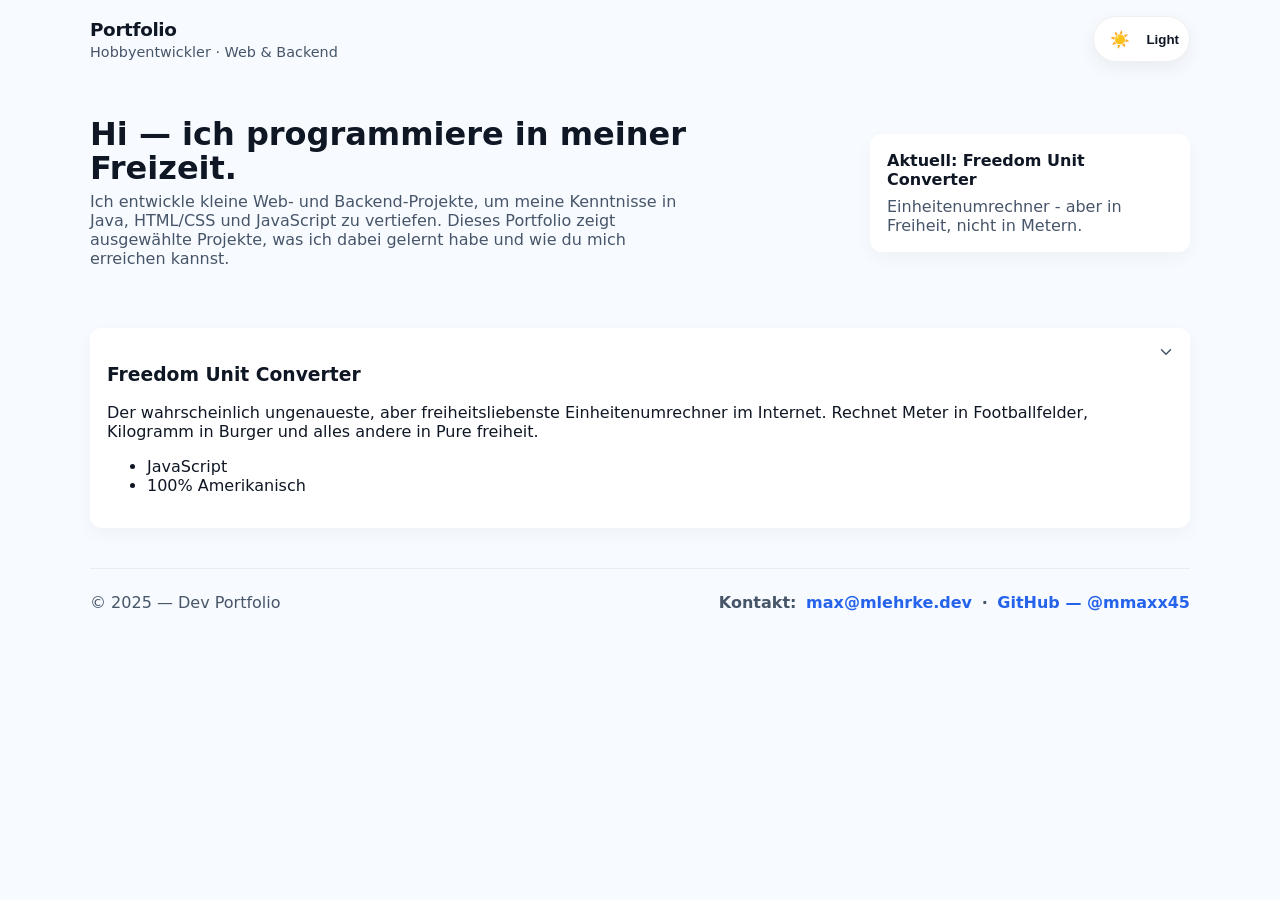
==== index.html @ 039f7721 "remove unnecessary github button" ====
<!DOCTYPE html>
<!--[if lt IE 7]>      <html class="no-js lt-ie9 lt-ie8 lt-ie7"> <![endif]-->
<!--[if IE 7]>         <html class="no-js lt-ie9 lt-ie8"> <![endif]-->
<!--[if IE 8]>         <html class="no-js lt-ie9"> <![endif]-->
<!--[if gt IE 8]>      <html class="no-js"> <![endif]-->
<html lang="de">
    <head>
        <meta charset="utf-8">
        <meta http-equiv="X-UA-Compatible" content="IE=edge">
    <title>Portfolio — Hobbyentwickler</title>
    <meta name="description" content="Ausgewählte Lernprojekte und Skills — kleines Portfolio eines Hobbyentwicklers.">
        <meta name="viewport" content="width=device-width, initial-scale=1">
        <link rel="stylesheet" href="assets/css/styles.css">
    </head>
    <body>
        <!--[if lt IE 7]>
            <p class="browsehappy">You are using an <strong>outdated</strong> browser. Please <a href="#">upgrade your browser</a> to improve your experience.</p>
        <![endif]-->
        
        <header class="site-header container">
            <div>
                <h1 class="logo">Portfolio</h1>
                <div class="tagline">Hobbyentwickler · Web & Backend</div>
            </div>
            <div>
                <button id="theme-toggle" class="theme-toggle" aria-pressed="false" aria-label="Toggle Dark Mode">
                    <span class="icon" id="theme-icon">☀️</span>
                    <span id="theme-text">Light</span>
                </button>
            </div>
        </header>

        <main class="container">
            <section class="hero">
                <div class="hero-left">
                    <h2>Hi — ich programmiere in meiner Freizeit.</h2>
                    <p>Ich entwickle kleine Web- und Backend-Projekte, um meine Kenntnisse in Java, HTML/CSS und JavaScript zu vertiefen. Dieses Portfolio zeigt ausgewählte Projekte, was ich dabei gelernt habe und wie du mich erreichen kannst.</p>
                </div>
                <div style="width:320px">
                    <div class="card">
                        <strong>Aktuell: Freedom Unit Converter</strong>
                        <p style="margin:.5rem 0 0 0; color:var(--muted)">Einheitenumrechner - aber in Freiheit, nicht in Metern.</p>
                    </div>
                </div>
            </section>

            <section class="grid" id="projects">
                <article class="card">
                    <div class="card-main" role="button" tabindex="0" aria-expanded="false" aria-controls="details-project-csv">
                        <h3>Freedom Unit Converter</h3>
                        <p>Der wahrscheinlich ungenaueste, aber freiheitsliebenste Einheitenumrechner im Internet. Rechnet Meter in Footballfelder, Kilogramm in Burger und alles andere in Pure freiheit.</p>
                        <ul class="meta"><li>JavaScript</li><li>100% Amerikanisch</li></ul>
                        <span class="chevron" aria-hidden="true">
                            <svg width="18" height="18" viewBox="0 0 24 24" fill="none" xmlns="http://www.w3.org/2000/svg">
                                <path d="M6 9l6 6 6-6" stroke="currentColor" stroke-width="2" stroke-linecap="round" stroke-linejoin="round"></path>
                            </svg>
                        </span>
                    </div>
                    <div class="card-extra" id="details-project-csv" aria-hidden="true">
                        <p>Weil metrisch langweilig ist. Der Freedom Unit Converter erlaubt dir, echte Maßeinheiten wie M1 Abrams, American Eagles oder Bierdosen zu verwenden. Einfach umrechnen und wissen, wie viele Burger ein M1 Abrams wiegt.</p>
                        <p><a href="freedom/" class="btn">Zum Freedom Unit Converter</a></p>
                    </div>
                </article>
            </section>
        </main>

        <footer class="site-footer container">
            <div>© 2025 — Dev Portfolio</div>
            <div class="contact">Kontakt: <a href="mailto:max@mlehrke.dev">max@mlehrke.dev</a> · <a href="https://github.com/mmaxx45">GitHub — @mmaxx45</a></div>
        </footer>

        <script src="assets/js/script.js" defer></script>
    </body>
</html>
---- assets/css/styles.css ----
/* Modernes, sauberes Styling + Dark mode */
:root{
    --bg:#f7fbff; /* helles Hintergrund-Base */
    /* --bg-alt entfernt/verwendet nicht mehr im Hintergrund */
    --card:#ffffff; --fg:#0f1724; --muted:#475569; --accent:#2563eb;
    --glass: rgba(255,255,255,0.6);
    --border: rgba(0,0,0,0.06);
}
html.dark{
    --bg:#071023;
    --card:#0b1220; --fg:#e6eef8; --muted:#94a3b8; --accent:#60a5fa; --glass: rgba(255,255,255,0.03);
    --border: rgba(255,255,255,0.04);
}

*{box-sizing:border-box}
body{
    margin:0;
    font-family:Inter, ui-sans-serif, system-ui, -apple-system, "Segoe UI", Roboto, "Helvetica Neue", Arial;
    background: var(--bg); /* kein Gradient mehr, nur eine Farbe */
    color:var(--fg); -webkit-font-smoothing:antialiased;
    transition:background .25s ease,color .25s ease;
}

.container{ width:min(1100px,94%); margin:0 auto; }

.site-header{ padding:1rem 0; display:flex; align-items:center; justify-content:space-between; }
.logo{ font-weight:700; letter-spacing:-0.02em; margin:0; font-size:1.15rem; }
.tagline{ color:var(--muted); font-size:0.9rem; margin-top:4px; }

/* Toggle als Pill */
.theme-toggle{
    --size:44px;
    display:inline-flex; align-items:center; gap:10px;
    background:var(--card); border:1px solid var(--border); padding:6px 10px; border-radius:999px;
    cursor:pointer; font-weight:600; color:var(--fg); box-shadow:0 6px 18px rgba(2,6,23,0.06);
    transition:all .18s ease;
}
.theme-toggle .icon{
    width:32px; height:32px; display:inline-grid; place-items:center; border-radius:7px;
    background:linear-gradient(180deg,var(--glass), transparent); font-size:16px;
}
.theme-toggle:active{ transform:translateY(1px); }

/* Hero */
.hero{ padding:2.5rem 0; display:flex; gap:2rem; align-items:center; }
.hero-left{ flex:1; }
.hero h2{ margin:0 0 .4rem 0; font-size:2rem; line-height:1.05; }
.hero p{ margin:0; color:var(--muted); max-width:60ch; }

/* Cards */
.grid{ display:grid; grid-template-columns: repeat(auto-fit,minmax(240px,1fr)); gap:1rem; margin-top:1.25rem; align-items: start; }
.card{
    background:var(--card);
    padding:1rem;
    border-radius:12px;
    /* ersetzen/ergänzen: sanfte Transition und besseres Rendering */
    box-shadow:0 6px 18px rgba(2,6,23,0.04);
    color:var(--fg);
    transition: transform .18s cubic-bezier(.2,.8,.2,1), box-shadow .18s ease, border-color .18s ease;
    will-change: transform;
    border: 1px solid transparent; /* Basis für farbige Umrandung beim Hover */
}

/* Ensure hidden details can't overflow */
.card{ overflow: hidden; position: relative; }

.card-main{ cursor: pointer; }
.card-main:focus{ outline: none; }
.card-main:focus-visible{ outline: 3px solid rgba(37,99,235,0.12); outline-offset: 4px; }


.card-extra{
    max-height: 0;
    overflow: hidden;
    transition: max-height .28s ease, padding .2s ease;
    padding: 0 0 0 0;
    color: var(--muted);
}
.card.is-open .card-extra{
    padding-top: .6rem;
    max-height: 420px; /* large enough for typical content */
}

/* GitHub icon link inside cards */
.github-link{ color:var(--muted); display:inline-flex; align-items:center; }
.github-link svg{ display:block; color:var(--muted); fill:currentColor; }
.github-link:hover svg{ color:var(--accent); }
/* Improve contrast for GitHub icon in dark mode */
html.dark .github-link svg{ color: var(--fg); }

/* Chevron in top-right of card */
.chevron{
    position: absolute; right:14px; top:14px; color:var(--muted);
    display:inline-grid; place-items:center; pointer-events:none; transition: transform .22s ease, color .18s ease;
}
.card.is-open .chevron{ transform: rotate(180deg); color:var(--accent); }

.expand-toggle{
    margin-top: .6rem;
    background: transparent;
    border: 1px solid var(--border);
    color: var(--accent);
    padding: .35rem .6rem;
    border-radius: 8px;
    font-weight: 600;
    cursor: pointer;
}
.expand-toggle:focus{ outline: 3px solid rgba(37,99,235,0.12); outline-offset: 3px; }

/* Hover / Focus Effekt für Grid-Karten */
.card:hover,
.card:focus-within {
    transform: translateY(-8px);
    box-shadow: 0 12px 30px rgba(2,6,23,0.12);
    border-color: rgba(37,99,235,0.12); /* dezente Akzentkante */
    cursor: pointer;
}

/* Disable hover/focus animation for cards with .no-hover */
.card.no-hover:hover,
.card.no-hover:focus-within{
    transform: none;
    box-shadow: 0 6px 18px rgba(2,6,23,0.04);
    border-color: transparent;
    cursor: default;
}

/* Aktiv/gedrückt - kleineres "Eindrücken" */
.card:active {
    transform: translateY(-4px) scale(.997);
    box-shadow: 0 8px 20px rgba(2,6,23,0.10);
}

/* Für Tastatur-Accessibility: sichtbare Umrandung (hoher Kontrast) */
.card:focus-visible {
    outline: 3px solid rgba(37,99,235,0.14);
    outline-offset: 4px;
}

/* Links inside cards: no visible ring on mouse click, keep keyboard focus visible */
.card a:focus{ outline: none; }
.card a:focus-visible{ outline: 2px solid rgba(37,99,235,0.12); outline-offset: 3px; }

/* Footer */
.site-footer{ border-top:1px solid var(--border); padding:1.5rem 0; margin-top:2.5rem; color:var(--muted); display:flex; justify-content:space-between; align-items:center; gap:1rem; flex-wrap:wrap; }
.contact{ display:flex; gap:.6rem; align-items:center; font-weight:600; }
.contact a{ color:var(--accent); text-decoration:none; background:transparent; }
.contact a:hover{ text-decoration:underline; }

@media (max-width:640px){
    .hero{ flex-direction:column; text-align:center; }
    .site-header{ flex-direction:column; gap:.6rem; align-items:flex-start; }
    .site-header .container{display:flex; flex-direction:column; gap:.6rem}
    .site-footer{ flex-direction:column; align-items:flex-start; }
}
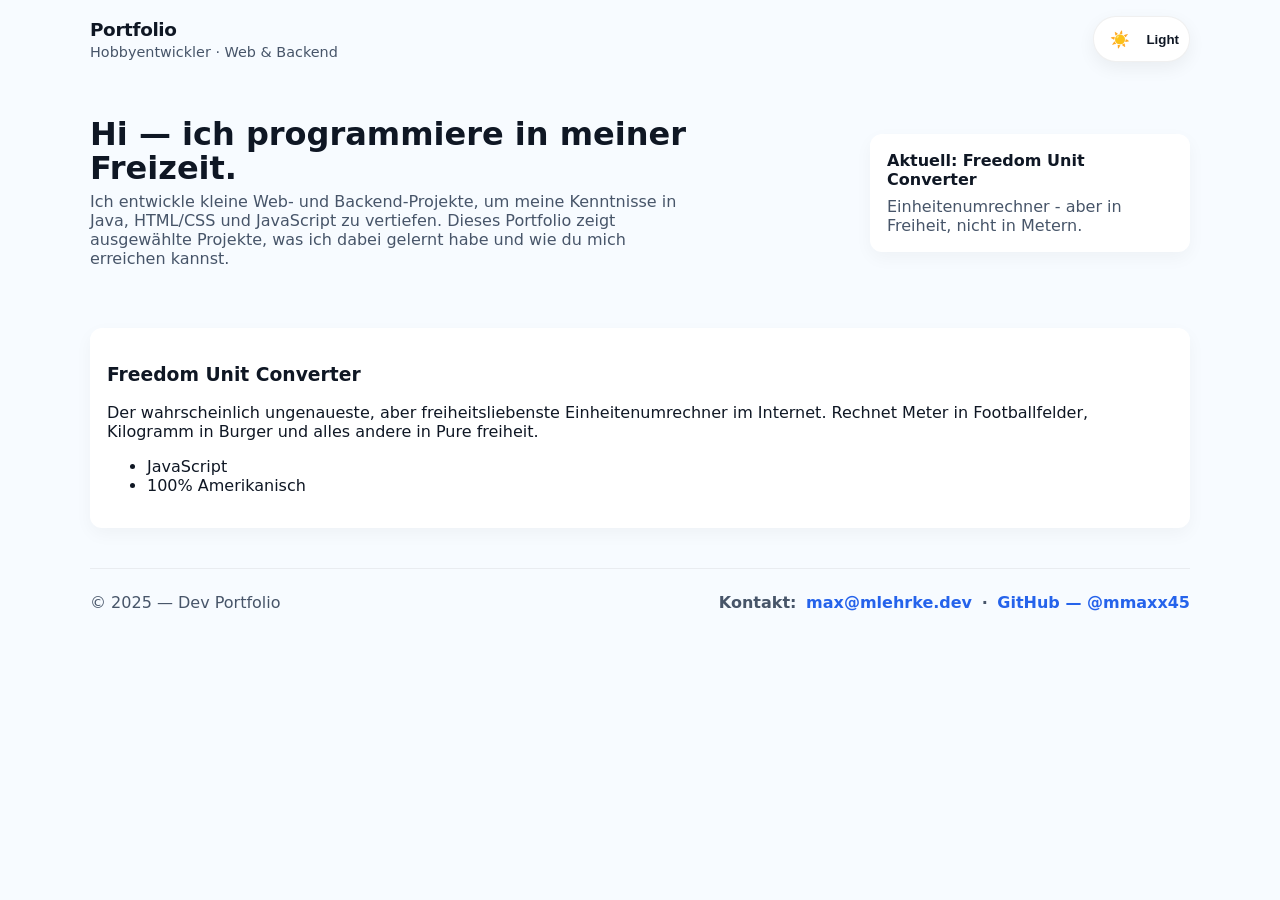
==== commit 4a22746d: "remove unnecessary chevron icon from Freedom Unit Converter card" ====
--- a/index.html
+++ b/index.html
@@ -50,11 +50,6 @@
                         <h3>Freedom Unit Converter</h3>
                         <p>Der wahrscheinlich ungenaueste, aber freiheitsliebenste Einheitenumrechner im Internet. Rechnet Meter in Footballfelder, Kilogramm in Burger und alles andere in Pure freiheit.</p>
                         <ul class="meta"><li>JavaScript</li><li>100% Amerikanisch</li></ul>
-                        <span class="chevron" aria-hidden="true">
-                            <svg width="18" height="18" viewBox="0 0 24 24" fill="none" xmlns="http://www.w3.org/2000/svg">
-                                <path d="M6 9l6 6 6-6" stroke="currentColor" stroke-width="2" stroke-linecap="round" stroke-linejoin="round"></path>
-                            </svg>
-                        </span>
                     </div>
                     <div class="card-extra" id="details-project-csv" aria-hidden="true">
                         <p>Weil metrisch langweilig ist. Der Freedom Unit Converter erlaubt dir, echte Maßeinheiten wie M1 Abrams, American Eagles oder Bierdosen zu verwenden. Einfach umrechnen und wissen, wie viele Burger ein M1 Abrams wiegt.</p>
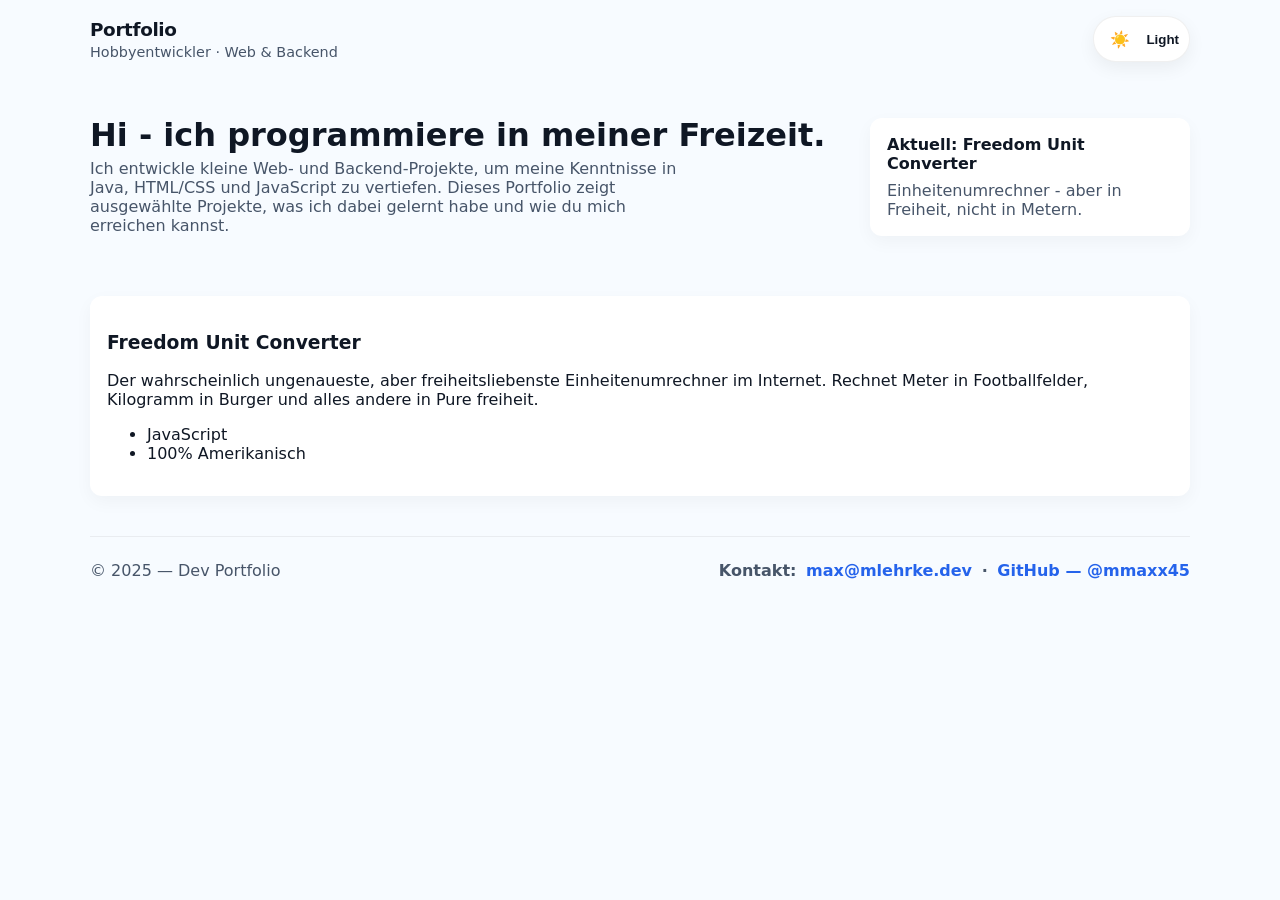
==== commit 070e4f9e: "change some text" ====
--- a/index.html
+++ b/index.html
@@ -33,7 +33,7 @@
         <main class="container">
             <section class="hero">
                 <div class="hero-left">
-                    <h2>Hi — ich programmiere in meiner Freizeit.</h2>
+                    <h2>Hi - ich programmiere in meiner Freizeit.</h2>
                     <p>Ich entwickle kleine Web- und Backend-Projekte, um meine Kenntnisse in Java, HTML/CSS und JavaScript zu vertiefen. Dieses Portfolio zeigt ausgewählte Projekte, was ich dabei gelernt habe und wie du mich erreichen kannst.</p>
                 </div>
                 <div style="width:320px">
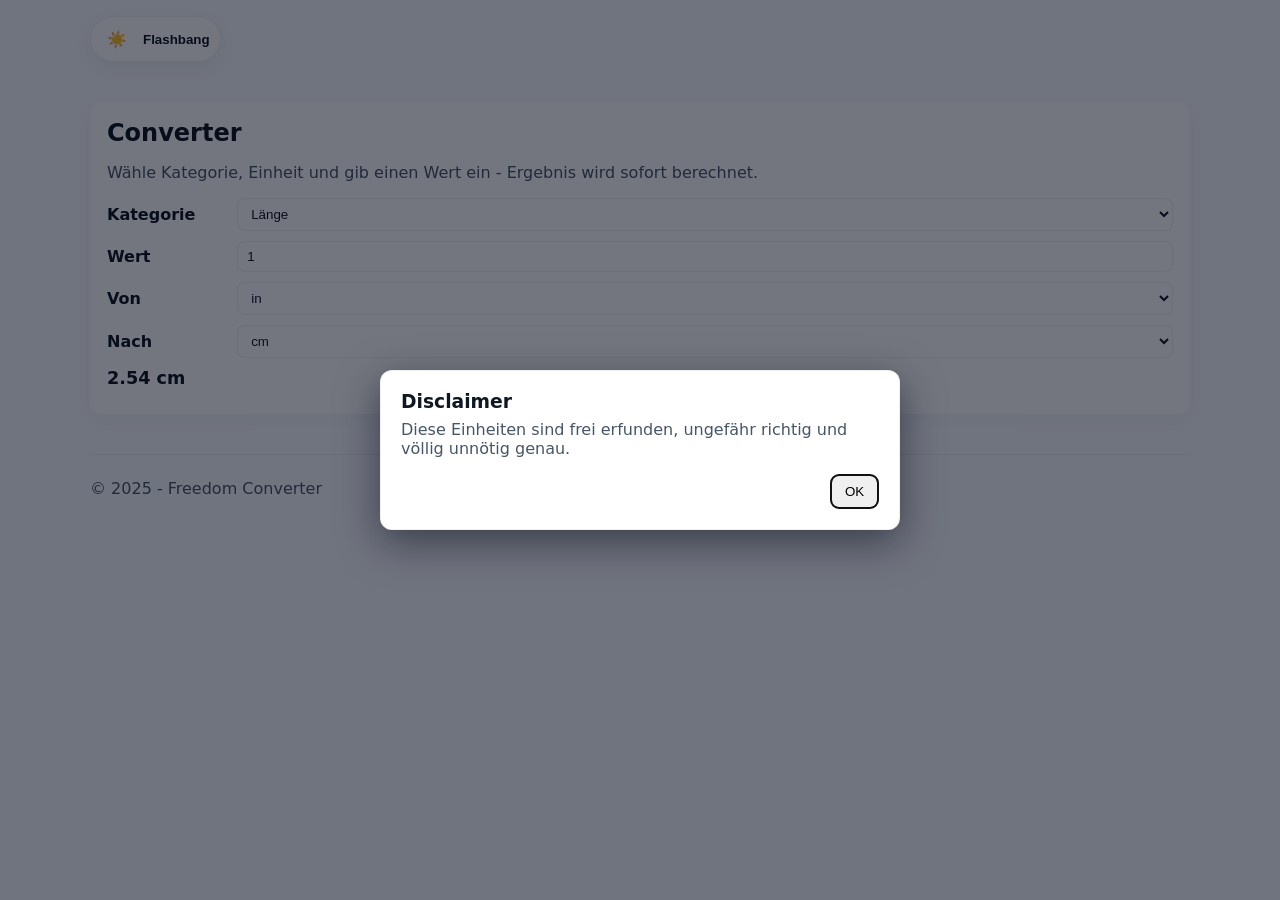
==== commit be1b9570: "add cleanup environment" ====
--- a/index.html
+++ b/index.html
@@ -1,69 +1,73 @@
-<!DOCTYPE html>
-<!--[if lt IE 7]>      <html class="no-js lt-ie9 lt-ie8 lt-ie7"> <![endif]-->
-<!--[if IE 7]>         <html class="no-js lt-ie9 lt-ie8"> <![endif]-->
-<!--[if IE 8]>         <html class="no-js lt-ie9"> <![endif]-->
-<!--[if gt IE 8]>      <html class="no-js"> <![endif]-->
+<!doctype html>
 <html lang="de">
-    <head>
-        <meta charset="utf-8">
-        <meta http-equiv="X-UA-Compatible" content="IE=edge">
-    <title>Portfolio — Hobbyentwickler</title>
-    <meta name="description" content="Ausgewählte Lernprojekte und Skills — kleines Portfolio eines Hobbyentwicklers.">
-        <meta name="viewport" content="width=device-width, initial-scale=1">
-        <link rel="stylesheet" href="assets/css/styles.css">
-    </head>
-    <body>
-        <!--[if lt IE 7]>
-            <p class="browsehappy">You are using an <strong>outdated</strong> browser. Please <a href="#">upgrade your browser</a> to improve your experience.</p>
-        <![endif]-->
-        
-        <header class="site-header container">
-            <div>
-                <h1 class="logo">Portfolio</h1>
-                <div class="tagline">Hobbyentwickler · Web & Backend</div>
-            </div>
-            <div>
-                <button id="theme-toggle" class="theme-toggle" aria-pressed="false" aria-label="Toggle Dark Mode">
-                    <span class="icon" id="theme-icon">☀️</span>
-                    <span id="theme-text">Light</span>
-                </button>
-            </div>
-        </header>
+  <head>
+    <meta charset="utf-8" />
+    <meta name="viewport" content="width=device-width,initial-scale=1" />
+    <title>Freedom Unit Converter</title>
+    <meta name="description" content="Freedom Unit Converter - Inches, feet, yards, miles, oz, lb, fl oz, cups, gallons, °F etc." />
+    <link rel="stylesheet" href="./assets/css/styles.css">
+    <link rel="stylesheet" href="./assets/css/converter.css">
+  </head>
+<header class="site-header container">
+    <div>
+        <button id="theme-toggle" class="theme-toggle" aria-pressed="false" aria-label="Toggle Dark Mode">
+            <span class="icon" id="theme-icon">☀️</span>
+            <span id="theme-text">Light</span>
+        </button>
+    </div>
+</header>
+  <body>
+    <main class="container">
+      <section class="converter card no-hover">
+        <h2>Converter</h2>
+        <p class="muted">Wähle Kategorie, Einheit und gib einen Wert ein - Ergebnis wird sofort berechnet.</p>
+        <div class="converter-row">
+          <label for="category">Kategorie</label>
+          <select id="category">
+            <option value="length">Länge</option>
+            <option value="mass">Masse</option>
+            <option value="volume">Volumen</option>
+            <option value="temperature">Temperatur</option>
+          </select>
+        </div>
 
-        <main class="container">
-            <section class="hero">
-                <div class="hero-left">
-                    <h2>Hi - ich programmiere in meiner Freizeit.</h2>
-                    <p>Ich entwickle kleine Web- und Backend-Projekte, um meine Kenntnisse in Java, HTML/CSS und JavaScript zu vertiefen. Dieses Portfolio zeigt ausgewählte Projekte, was ich dabei gelernt habe und wie du mich erreichen kannst.</p>
-                </div>
-                <div style="width:320px">
-                    <div class="card">
-                        <strong>Aktuell: Freedom Unit Converter</strong>
-                        <p style="margin:.5rem 0 0 0; color:var(--muted)">Einheitenumrechner - aber in Freiheit, nicht in Metern.</p>
-                    </div>
-                </div>
-            </section>
+        <div class="converter-row">
+          <label for="value">Wert</label>
+          <input id="value" type="number" step="any" value="1" />
+        </div>
 
-            <section class="grid" id="projects">
-                <article class="card">
-                    <div class="card-main" role="button" tabindex="0" aria-expanded="false" aria-controls="details-project-csv">
-                        <h3>Freedom Unit Converter</h3>
-                        <p>Der wahrscheinlich ungenaueste, aber freiheitsliebenste Einheitenumrechner im Internet. Rechnet Meter in Footballfelder, Kilogramm in Burger und alles andere in Pure freiheit.</p>
-                        <ul class="meta"><li>JavaScript</li><li>100% Amerikanisch</li></ul>
-                    </div>
-                    <div class="card-extra" id="details-project-csv" aria-hidden="true">
-                        <p>Weil metrisch langweilig ist. Der Freedom Unit Converter erlaubt dir, echte Maßeinheiten wie M1 Abrams, American Eagles oder Bierdosen zu verwenden. Einfach umrechnen und wissen, wie viele Burger ein M1 Abrams wiegt.</p>
-                        <p><a href="freedom/" class="btn">Zum Freedom Unit Converter</a></p>
-                    </div>
-                </article>
-            </section>
-        </main>
+        <div class="converter-row">
+          <label for="from">Von</label>
+          <select id="from"></select>
+        </div>
 
-        <footer class="site-footer container">
-            <div>© 2025 — Dev Portfolio</div>
-            <div class="contact">Kontakt: <a href="mailto:max@mlehrke.dev">max@mlehrke.dev</a> · <a href="https://github.com/mmaxx45">GitHub — @mmaxx45</a></div>
-        </footer>
+        <div class="converter-row">
+          <label for="to">Nach</label>
+          <select id="to"></select>
+        </div>
 
-        <script src="assets/js/script.js" defer></script>
-    </body>
-</html>+        <div class="converter-row result-row">
+          <div id="result">-</div>
+        </div>
+      </section>
+    </main>
+
+    <footer class="site-footer container">
+      <div>© 2025 - Freedom Converter</div>
+    </footer>
+
+    <!-- Welcome modal -->
+    <div id="welcome-modal" class="modal-overlay" role="dialog" aria-modal="true" aria-labelledby="welcome-title" aria-hidden="true">
+      <div class="modal-content">
+        <h3 id="welcome-title">Disclaimer</h3>
+        <p>Diese Einheiten sind frei erfunden, ungefähr richtig und völlig unnötig genau.</p>
+        <div class="modal-actions">
+          <button id="modal-ok" class="btn">OK</button>
+        </div>
+      </div>
+    </div>
+
+    <script src="./assets/js/script.js" defer></script>
+    <script src="./assets/js/converter.js" defer></script>
+  </body>
+</html>
--- a/assets/css/styles.css
+++ b/assets/css/styles.css
@@ -24,8 +24,6 @@
 .container{ width:min(1100px,94%); margin:0 auto; }
 
 .site-header{ padding:1rem 0; display:flex; align-items:center; justify-content:space-between; }
-.logo{ font-weight:700; letter-spacing:-0.02em; margin:0; font-size:1.15rem; }
-.tagline{ color:var(--muted); font-size:0.9rem; margin-top:4px; }
 
 /* Toggle als Pill */
 .theme-toggle{
--- a/assets/css/converter.css
+++ b/assets/css/converter.css
@@ -0,0 +1,33 @@
+/* Styles for the Freedom Unit Converter */
+.converter{ padding:1rem; margin:1.5rem 0; }
+.converter h2{ margin:0 0 .5rem 0 }
+.converter .muted{ color:var(--muted) }
+.converter-row{ display:flex; gap:.6rem; align-items:center; margin-bottom:.6rem }
+.converter-row label{ min-width:120px; font-weight:600 }
+.converter-row input[type="number"], .converter-row select{ flex:1; padding:.45rem .6rem; border-radius:8px; border:1px solid var(--border); background:var(--card); color:var(--fg) }
+.result-row #result{ font-weight:700; font-size:1.1rem }
+.hamburger-row{ display:none }
+.hamburger-controls{ display:flex; gap:.6rem; align-items:center; margin-top:.4rem }
+.hamburger-controls input{ width:120px }
+.hamburger-controls label{ margin:0 }
+
+.converter-row .cheat-note{ color:var(--muted); font-size:0.9rem }
+
+@media (max-width:640px){
+  .converter-row{ flex-direction:column; align-items:stretch }
+  .converter-row label{ min-width:unset }
+  .hamburger-controls{ flex-direction:column; align-items:stretch }
+}
+
+/* Modal overlay for welcome popup */
+.modal-overlay{
+  position:fixed; inset:0; display:flex; align-items:center; justify-content:center;
+  background: rgba(2,6,23,0.55); z-index:1200; padding:1rem;
+}
+.modal-overlay[aria-hidden="true"]{ display:none; }
+.modal-content{ background:var(--card); color:var(--fg); padding:1.25rem; border-radius:12px; max-width:520px; width:100%; box-shadow:0 12px 40px rgba(2,6,23,0.5); border:1px solid var(--border); }
+.modal-content h3{ margin:0 0 .5rem 0 }
+.modal-content p{ margin:0 0 1rem 0; color:var(--muted) }
+.modal-actions{ display:flex; justify-content:flex-end }
+.modal-actions .btn{ padding:.5rem .8rem; border-radius:8px }
+body.modal-open{ overflow:hidden }
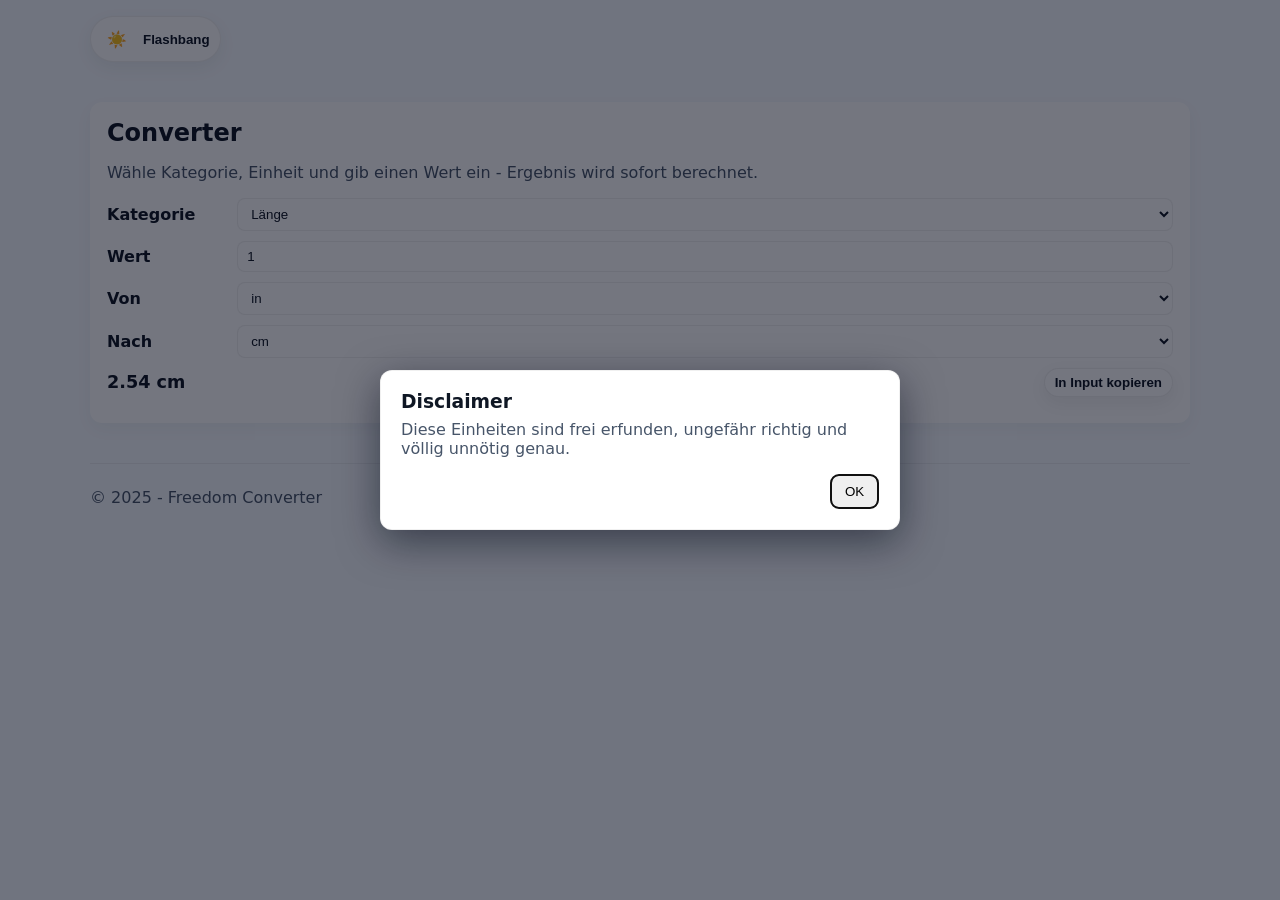
==== commit 01770944: "add copy result to input feature and style adjustments" ====
--- a/index.html
+++ b/index.html
@@ -48,6 +48,9 @@
 
         <div class="converter-row result-row">
           <div id="result">-</div>
+          <div>
+            <button class="input-copy-button" onclick="copyResultToInput()">In Input kopieren</button>
+          </div>
         </div>
       </section>
     </main>
--- a/assets/css/styles.css
+++ b/assets/css/styles.css
@@ -151,3 +151,21 @@
     .site-header .container{display:flex; flex-direction:column; gap:.6rem}
     .site-footer{ flex-direction:column; align-items:flex-start; }
 }
+
+/* Neue Stile für den "In Input kopieren" Button */
+.input-copy-button{
+    margin-left: auto;
+    --size:50px;
+    display:inline-flex;
+    align-items:right;
+    gap:10px;
+    background:var(--card);
+    border:1px solid var(--border);
+    padding:6px 10px;
+    border-radius:999px;
+    cursor:pointer;
+    font-weight:600; 
+    color:var(--fg);
+    box-shadow:0 6px 18px rgba(2,6,23,0.06);
+    transition:all .18s ease;
+}
--- a/assets/css/converter.css
+++ b/assets/css/converter.css
@@ -5,7 +5,9 @@
 .converter-row{ display:flex; gap:.6rem; align-items:center; margin-bottom:.6rem }
 .converter-row label{ min-width:120px; font-weight:600 }
 .converter-row input[type="number"], .converter-row select{ flex:1; padding:.45rem .6rem; border-radius:8px; border:1px solid var(--border); background:var(--card); color:var(--fg) }
-.result-row #result{ font-weight:700; font-size:1.1rem }
+
+.result-row { display:flex; justify-content:space-between; align-items:center; font-size:1.1rem; }
+.result-row > #result{flex-grow: 1; font-weight:700; font-size:1.1rem }
 .hamburger-row{ display:none }
 .hamburger-controls{ display:flex; gap:.6rem; align-items:center; margin-top:.4rem }
 .hamburger-controls input{ width:120px }
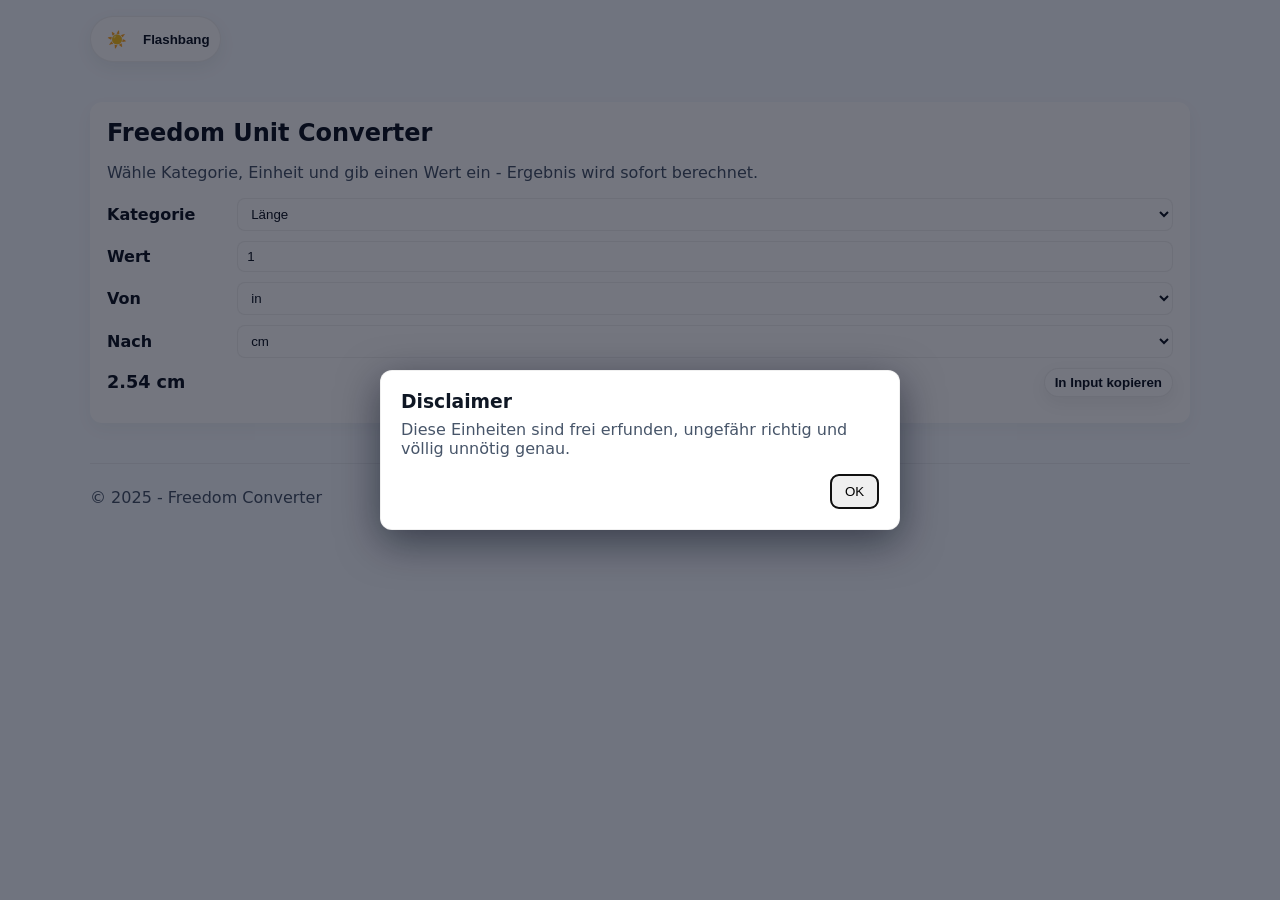
==== commit e6139cde: "update heading" ====
--- a/index.html
+++ b/index.html
@@ -19,7 +19,7 @@
   <body>
     <main class="container">
       <section class="converter card no-hover">
-        <h2>Converter</h2>
+        <h2>Freedom Unit Converter</h2>
         <p class="muted">Wähle Kategorie, Einheit und gib einen Wert ein - Ergebnis wird sofort berechnet.</p>
         <div class="converter-row">
           <label for="category">Kategorie</label>
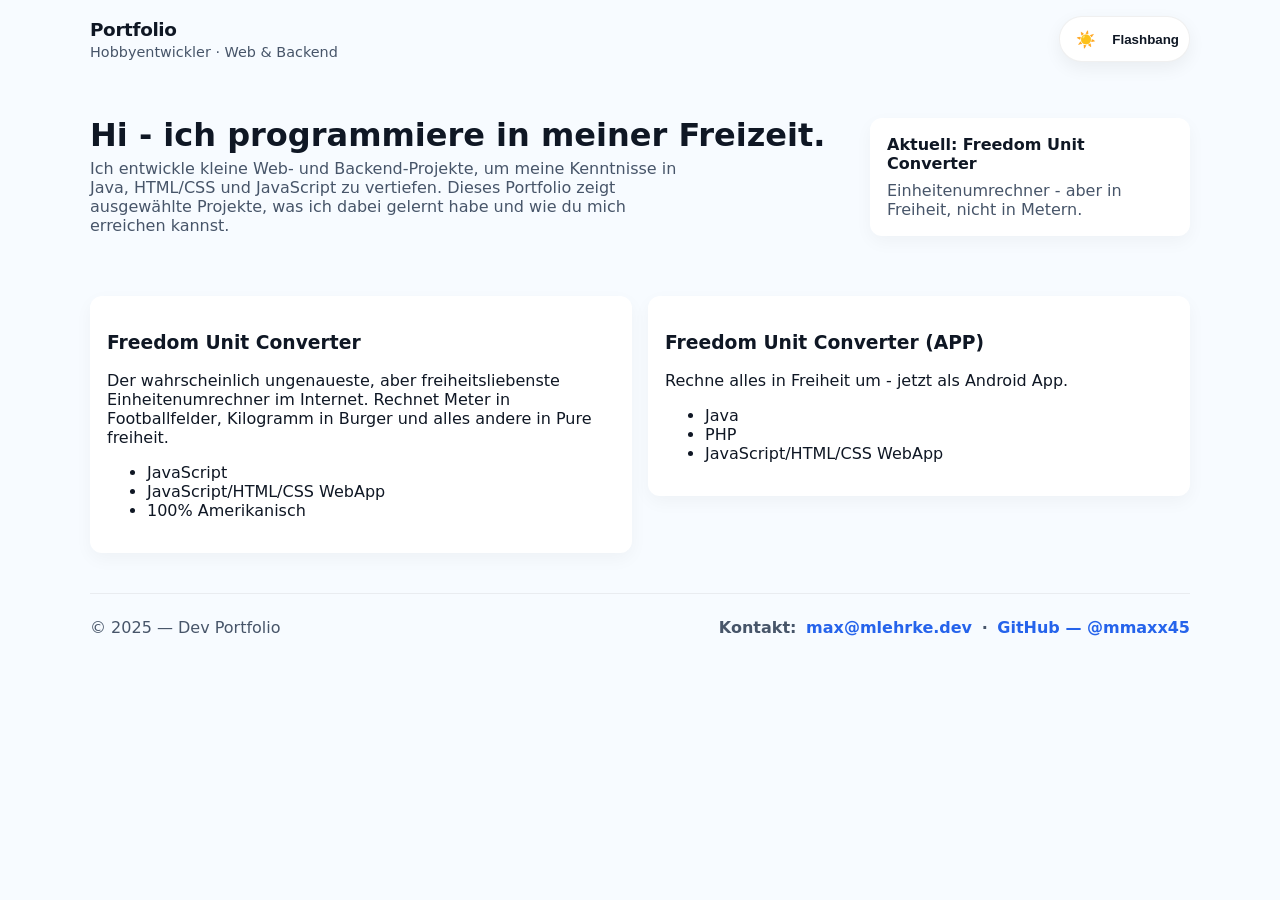
==== commit 1c38ffa0: "Enhance GitHub link styles and add Freedom Unit Converter app details to the portfolio" ====
--- a/index.html
+++ b/index.html
@@ -1,76 +1,102 @@
-<!doctype html>
+<!DOCTYPE html>
+<!--[if lt IE 7]>      <html class="no-js lt-ie9 lt-ie8 lt-ie7"> <![endif]-->
+<!--[if IE 7]>         <html class="no-js lt-ie9 lt-ie8"> <![endif]-->
+<!--[if IE 8]>         <html class="no-js lt-ie9"> <![endif]-->
+<!--[if gt IE 8]>      <html class="no-js"> <![endif]-->
 <html lang="de">
-  <head>
-    <meta charset="utf-8" />
-    <meta name="viewport" content="width=device-width,initial-scale=1" />
-    <title>Freedom Unit Converter</title>
-    <meta name="description" content="Freedom Unit Converter - Inches, feet, yards, miles, oz, lb, fl oz, cups, gallons, °F etc." />
-    <link rel="stylesheet" href="./assets/css/styles.css">
-    <link rel="stylesheet" href="./assets/css/converter.css">
-  </head>
-<header class="site-header container">
-    <div>
-        <button id="theme-toggle" class="theme-toggle" aria-pressed="false" aria-label="Toggle Dark Mode">
-            <span class="icon" id="theme-icon">☀️</span>
-            <span id="theme-text">Light</span>
-        </button>
-    </div>
-</header>
-  <body>
-    <main class="container">
-      <section class="converter card no-hover">
-        <h2>Freedom Unit Converter</h2>
-        <p class="muted">Wähle Kategorie, Einheit und gib einen Wert ein - Ergebnis wird sofort berechnet.</p>
-        <div class="converter-row">
-          <label for="category">Kategorie</label>
-          <select id="category">
-            <option value="length">Länge</option>
-            <option value="mass">Masse</option>
-            <option value="volume">Volumen</option>
-            <option value="temperature">Temperatur</option>
-          </select>
-        </div>
+    <head>
+        <meta charset="utf-8">
+        <meta http-equiv="X-UA-Compatible" content="IE=edge">
+    <title>Portfolio — Hobbyentwickler</title>
+    <meta name="description" content="Ausgewählte Lernprojekte und Skills — kleines Portfolio eines Hobbyentwicklers.">
+        <meta name="viewport" content="width=device-width, initial-scale=1">
+        <link rel="stylesheet" href="assets/css/styles.css">
+    </head>
+    <body>
+        <!--[if lt IE 7]>
+            <p class="browsehappy">You are using an <strong>outdated</strong> browser. Please <a href="#">upgrade your browser</a> to improve your experience.</p>
+        <![endif]-->
+        
+        <header class="site-header container">
+            <div>
+                <h1 class="logo">Portfolio</h1>
+                <div class="tagline">Hobbyentwickler · Web & Backend</div>
+            </div>
+            <div>
+                <button id="theme-toggle" class="theme-toggle" aria-pressed="false" aria-label="Toggle Dark Mode">
+                    <span class="icon" id="theme-icon">☀️</span>
+                    <span id="theme-text">Light</span>
+                </button>
+            </div>
+        </header>
 
-        <div class="converter-row">
-          <label for="value">Wert</label>
-          <input id="value" type="number" step="any" value="1" />
-        </div>
+        <main class="container">
+            <section class="hero">
+                <div class="hero-left">
+                    <h2>Hi - ich programmiere in meiner Freizeit.</h2>
+                    <p>Ich entwickle kleine Web- und Backend-Projekte, um meine Kenntnisse in Java, HTML/CSS und JavaScript zu vertiefen. Dieses Portfolio zeigt ausgewählte Projekte, was ich dabei gelernt habe und wie du mich erreichen kannst.</p>
+                </div>
+                <div style="width:320px">
+                    <div class="card">
+                        <strong>Aktuell: Freedom Unit Converter</strong>
+                        <p style="margin:.5rem 0 0 0; color:var(--muted)">Einheitenumrechner - aber in Freiheit, nicht in Metern.</p>
+                    </div>
+                </div>
+            </section>
 
-        <div class="converter-row">
-          <label for="from">Von</label>
-          <select id="from"></select>
-        </div>
+            <section class="grid" id="projects">
+                <article class="card">
+                    <div class="card-main" role="button" tabindex="0" aria-expanded="false" aria-controls="details-project-freedom">
+                        <h3>Freedom Unit Converter</h3>
+                        <p>Der wahrscheinlich ungenaueste, aber freiheitsliebenste Einheitenumrechner im Internet. Rechnet Meter in Footballfelder, Kilogramm in Burger und alles andere in Pure freiheit.</p>
+                        <ul class="meta"><li>JavaScript</li><li>JavaScript/HTML/CSS WebApp</li><li>100% Amerikanisch</li></ul>
+                    </div>
+                    <div class="card-extra" id="details-project-freedom" aria-hidden="true">
+                        <p>Weil metrisch langweilig ist. Der Freedom Unit Converter erlaubt dir, echte Maßeinheiten wie M1 Abrams, American Eagles oder Bierdosen zu verwenden. Einfach umrechnen und wissen, wie viele Burger ein M1 Abrams wiegt.</p>
+                        <p><a href="freedom/" class="btn">Zum Freedom Unit Converter</a></p>
+                    </div>
+                </article>
+                <article class="card">
+                    <div class="card-main" role="button" tabindex="0" aria-expanded="false" aria-controls="details-project-freedom-app">
+                        <h3>Freedom Unit Converter (APP)</h3>
+                        <p>Rechne alles in Freiheit um - jetzt als Android App.</p>
+                        <ul class="meta"><li>Java</li><li>PHP</li><li>JavaScript/HTML/CSS WebApp</li></ul>
+                    </div>
+                    <div class="card-extra" id="details-project-freedom-app" aria-hidden="true">
+                    <div>
+                      <p>
+                          <a href="https://github.com/mmaxx45/website/tree/fuc" target="_blank" rel="noopener noreferrer" style="display: inline-flex; align-items: center; gap: 6px; padding: 6px 12px; background-color: #24292f; color: #ffffff; border-radius: 6px; text-decoration: none; font-weight: 500;">
+                              <svg height="16" width="16" viewBox="0 0 16 16" fill="currentColor" xmlns="http://www.w3.org/2000/svg">
+                                  <path fill-rule="evenodd" d="M8 0C3.58 0 0 3.58 0 8a8 8 0 005.47 7.59c.4.07.55-.17.55-.38 0-.19-.01-.82-.01-1.49-2 .37-2.53-.49-2.69-.94-.09-.23-.48-.94-.82-1.13-.28-.15-.68-.52-.01-.53.63-.01 1.08.58 1.23.82.72 1.21 1.87.87 2.33.66.07-.52.28-.87.51-1.07-1.78-.2-3.64-.89-3.64-3.95 0-.87.31-1.59.82-2.15-.08-.2-.36-1.02.08-2.12 0 0 .67-.21 2.2.82a7.68 7.68 0 012 0c1.53-1.03 2.2-.82 2.2-.82.44 1.1.16 1.92.08 2.12.51.56.82 1.28.82 2.15 0 3.07-1.87 3.75-3.65 3.95.29.25.54.73.54 1.48 0 1.07-.01 1.93-.01 2.19 0 .21.15.46.55.38A8.01 8.01 0 0016 8c0-4.42-3.58-8-8-8z"/>
+                              </svg>
+                              WebApp
+                          </a>
+                      </p>
+                      <p>
+                          <a href="https://github.com/mmaxx45/Freedom-Unit-Converter-App" target="_blank" rel="noopener noreferrer" style="display: inline-flex; align-items: center; gap: 6px; padding: 6px 12px; background-color: #24292f; color: #ffffff; border-radius: 6px; text-decoration: none; font-weight: 500;">
+                              <svg height="16" width="16" viewBox="0 0 16 16" fill="currentColor" xmlns="http://www.w3.org/2000/svg">
+                                  <path fill-rule="evenodd" d="M8 0C3.58 0 0 3.58 0 8a8 8 0 005.47 7.59c.4.07.55-.17.55-.38 0-.19-.01-.82-.01-1.49-2 .37-2.53-.49-2.69-.94-.09-.23-.48-.94-.82-1.13-.28-.15-.68-.52-.01-.53.63-.01 1.08.58 1.23.82.72 1.21 1.87.87 2.33.66.07-.52.28-.87.51-1.07-1.78-.2-3.64-.89-3.64-3.95 0-.87.31-1.59.82-2.15-.08-.2-.36-1.02.08-2.12 0 0 .67-.21 2.2.82a7.68 7.68 0 012 0c1.53-1.03 2.2-.82 2.2-.82.44 1.1.16 1.92.08 2.12.51.56.82 1.28.82 2.15 0 3.07-1.87 3.75-3.65 3.95.29.25.54.73.54 1.48 0 1.07-.01 1.93-.01 2.19 0 .21.15.46.55.38A8.01 8.01 0 0016 8c0-4.42-3.58-8-8-8z"/>
+                              </svg>
+                              Android App
+                          </a>
+                      </p>
+                    </div>
+                        <p>Wofür die App? Die App ist dafür da, dass jederzeit Freiheit genossen werden kann. Der Freedom Unit Converter ist somit offline verfügbar. <br>Mit Premium funktion (Updates). Einfach eine E-Mail für einen Key schicken.
+                        <br><br>
+                        App: Java mit Android Studio<br>
+                        Lizenzsystem: PHP Backend mit Lizenzkey-Generierung und -Verifikation.<br>
+                        Web-App: JavaScript/HTML/CSS.
+                      </p>
+                    </div>
+                </article>
+            </section>
+        </main>
 
-        <div class="converter-row">
-          <label for="to">Nach</label>
-          <select id="to"></select>
-        </div>
+        <footer class="site-footer container">
+            <div>© 2025 — Dev Portfolio</div>
+            <div class="contact">Kontakt: <a href="mailto:max@mlehrke.dev">max@mlehrke.dev</a> · <a href="https://github.com/mmaxx45">GitHub — @mmaxx45</a></div>
+        </footer>
 
-        <div class="converter-row result-row">
-          <div id="result">-</div>
-          <div>
-            <button class="input-copy-button" onclick="copyResultToInput()">In Input kopieren</button>
-          </div>
-        </div>
-      </section>
-    </main>
-
-    <footer class="site-footer container">
-      <div>© 2025 - Freedom Converter</div>
-    </footer>
-
-    <!-- Welcome modal -->
-    <div id="welcome-modal" class="modal-overlay" role="dialog" aria-modal="true" aria-labelledby="welcome-title" aria-hidden="true">
-      <div class="modal-content">
-        <h3 id="welcome-title">Disclaimer</h3>
-        <p>Diese Einheiten sind frei erfunden, ungefähr richtig und völlig unnötig genau.</p>
-        <div class="modal-actions">
-          <button id="modal-ok" class="btn">OK</button>
-        </div>
-      </div>
-    </div>
-
-    <script src="./assets/js/script.js" defer></script>
-    <script src="./assets/js/converter.js" defer></script>
-  </body>
-</html>
+        <script src="assets/js/script.js" defer></script>
+    </body>
+</html>
--- a/assets/css/styles.css
+++ b/assets/css/styles.css
@@ -24,6 +24,8 @@
 .container{ width:min(1100px,94%); margin:0 auto; }
 
 .site-header{ padding:1rem 0; display:flex; align-items:center; justify-content:space-between; }
+.logo{ font-weight:700; letter-spacing:-0.02em; margin:0; font-size:1.15rem; }
+.tagline{ color:var(--muted); font-size:0.9rem; margin-top:4px; }
 
 /* Toggle als Pill */
 .theme-toggle{
@@ -80,11 +82,25 @@
 }
 
 /* GitHub icon link inside cards */
-.github-link{ color:var(--muted); display:inline-flex; align-items:center; }
-.github-link svg{ display:block; color:var(--muted); fill:currentColor; }
-.github-link:hover svg{ color:var(--accent); }
-/* Improve contrast for GitHub icon in dark mode */
-html.dark .github-link svg{ color: var(--fg); }
+.github-link{
+    /* Use a slightly lighter muted color in light mode so the icon isn't too dark */
+    color: #6b7280; /* slate-500-ish */
+    display:inline-flex;
+    align-items:center;
+}
+.github-link svg{
+    display:block;
+    /* inherit color from the link so the icon follows theme */
+    color: inherit;
+    fill: currentColor;
+}
+.github-link:hover{
+    color: var(--accent);
+}
+/* Ensure icon color adapts in dark mode by changing the link color */
+html.dark .github-link{
+    color: var(--fg);
+}
 
 /* Chevron in top-right of card */
 .chevron{
@@ -151,21 +167,3 @@
     .site-header .container{display:flex; flex-direction:column; gap:.6rem}
     .site-footer{ flex-direction:column; align-items:flex-start; }
 }
-
-/* Neue Stile für den "In Input kopieren" Button */
-.input-copy-button{
-    margin-left: auto;
-    --size:50px;
-    display:inline-flex;
-    align-items:right;
-    gap:10px;
-    background:var(--card);
-    border:1px solid var(--border);
-    padding:6px 10px;
-    border-radius:999px;
-    cursor:pointer;
-    font-weight:600; 
-    color:var(--fg);
-    box-shadow:0 6px 18px rgba(2,6,23,0.06);
-    transition:all .18s ease;
-}
